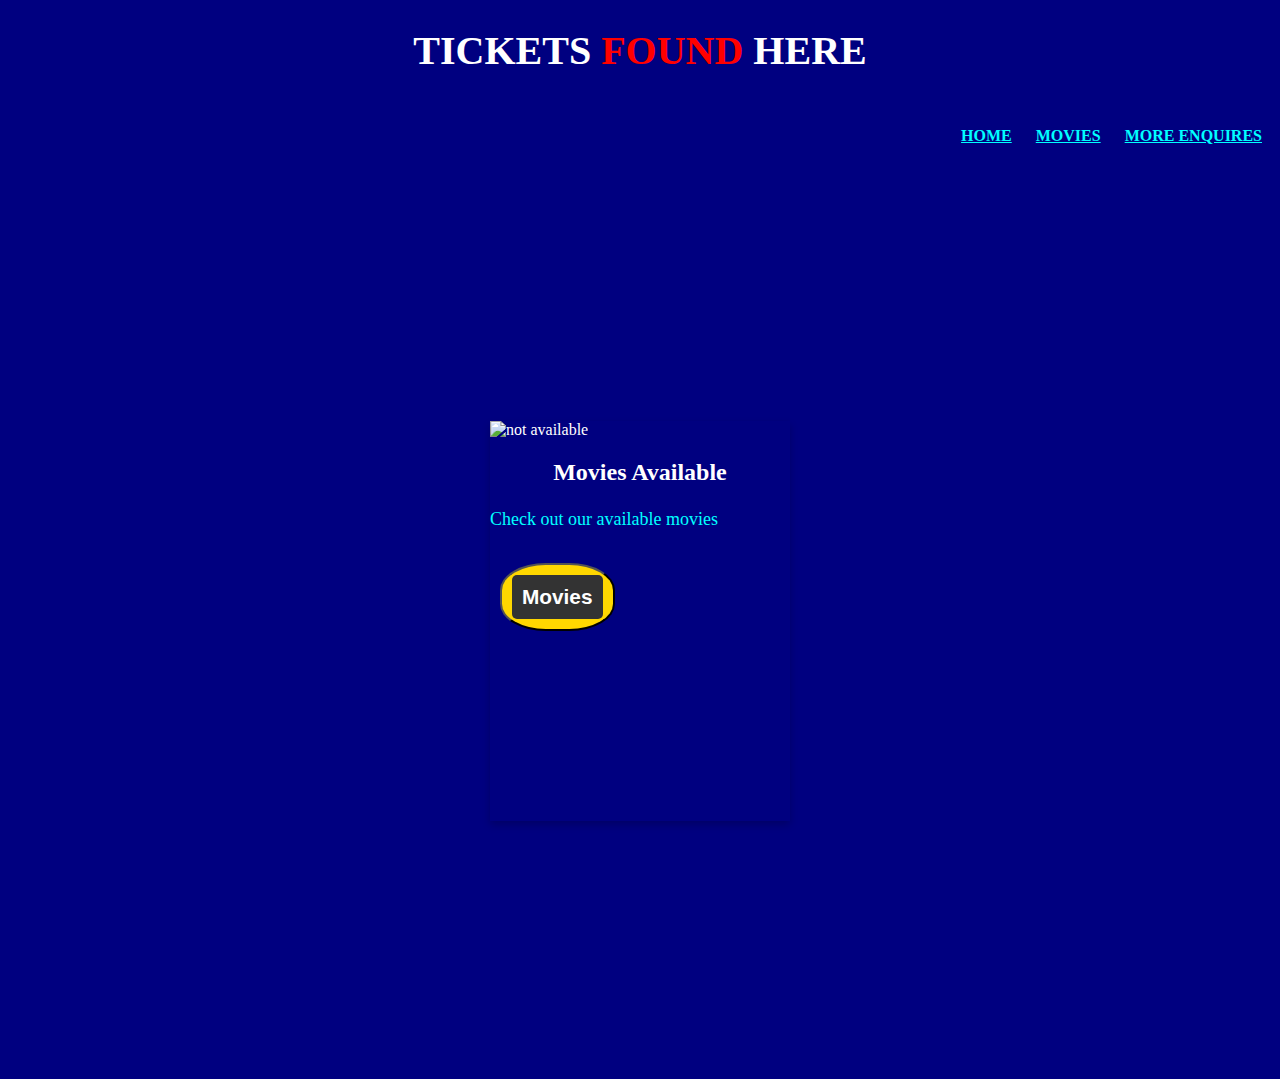
==== index.html @ 992142c8 "first commit" ====
<!DOCTYPE html>
<html lang="en">
<head>
    <meta charset="UTF-8">
    <meta http-equiv="X-UA-Compatible" content="IE=edge">
    <meta name="viewport" content="width=device-width, initial-scale=1.0">
    <title>Tickets Booking</title>
    <link rel="stylesheet" href="style.css">
</head>
<body>
    <!--Section starts here-->
        <h1 id="heading">TICKETS <span>FOUND</span> HERE</h1>
        <nav>
        <div class ="content">
        <ul >
            <li><a href="#">HOME</a></li>
        <li><a href="#">MOVIES</a></li>
        <li><a href="#">MORE ENQUIRES</a></li>
    </ul></nav>
    </div>
</div>
<div class="card-container">
    <div class="card">
        <img src="https://encrypted-tbn0.gstatic.com/images?q=tbn:ANd9GcTTgAGXccPcSs2pPSDkoVauRDrNQyh2LljUsg&usqp=CAU" alt="not available">
        <h2>Movies Available</h2>
        <p>Check out our available movies</p>
        <button type="button"><a href="movie.html">Movies</a></button>
    </div>
</div>
    
</body>
</html>
---- style.css ----
body{
    background-color: navy;
    color: white;
}
#heading{
    text-align: center;
font-size: 250%;
}
#heading span{
    color: red;
}
nav{
    display: flex;
    align-items: center;
    justify-content: end;
}
nav ul li{
    list-style-type: none;
    display: inline-block;
    padding: 10px;
}
nav ul li a{
    color: aqua;
    font-weight: bolder;

}
nav ul li a :hover{
    color: greenyellow;
    transition: 4s;
}
.card-container {
    display: flex;
    justify-content: center;
    align-items: center;
    height: 100vh;
  }
  
  .card {
    width: 300px;
    height: 400px;
    box-shadow: 0 4px 8px rgba(0, 0, 0, 0.2);
    transition: transform 0.3s;
    overflow: hidden;
  }
  
  .card:hover {
    transform: translateY(-10px);
  }
  
  .card img {
    width: 100%;
    height: 200px;
    object-fit: cover;
  }
  
  .card h2 {
    margin: 20px 0;
    font-size: 24px;
    text-align: center;
  }
  
  .card p {
    font-size: 18px;
    line-height: 1.5;
    margin-bottom: 20px;
    color: aqua;
  }
  
  .card a {
    display: block;
    text-align: center;
    background-color: #333;
    color: #fff;
    padding: 10px;
    border-radius: 5px;
    text-decoration: none;
    font-weight: bold;
    transition: background-color 0.3s;
  }
  
  .card a:hover {
    background-color: #444;
  }
  .card button{
    border-radius: 40%;
    background-color: gold;
    margin: 10px;
    padding: 10px;
    font-size: 130%;
    color: aqua;

  }
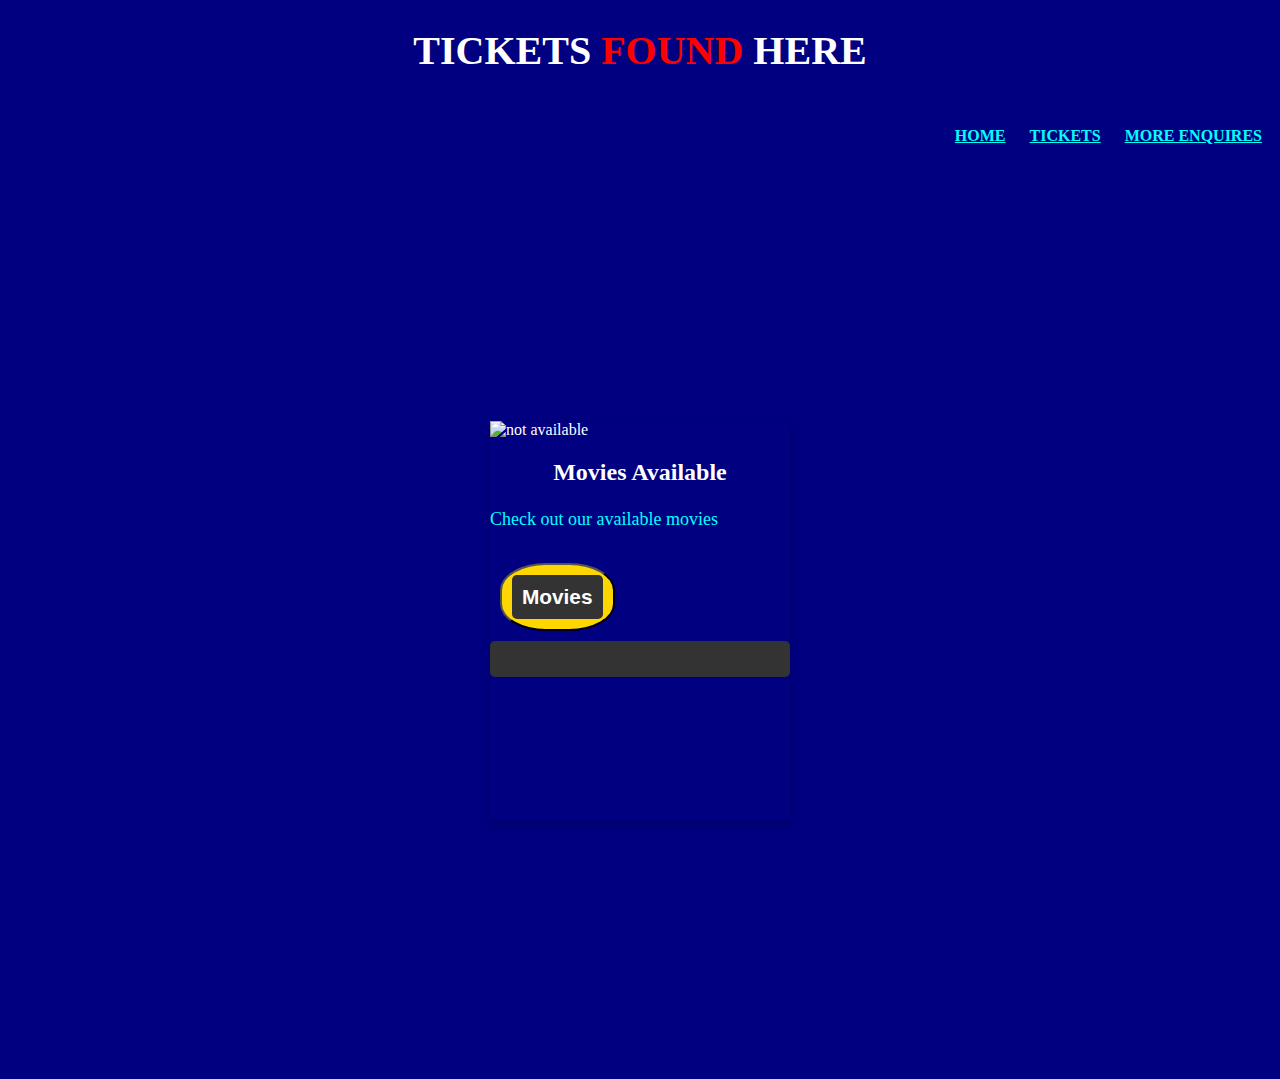
==== commit 263f3a94: "second commit" ====
--- a/index.html
+++ b/index.html
@@ -9,24 +9,27 @@
 </head>
 <body>
     <!--Section starts here-->
-        <h1 id="heading">TICKETS <span>FOUND</span> HERE</h1>
-        <nav>
-        <div class ="content">
-        <ul >
-            <li><a href="#">HOME</a></li>
-        <li><a href="#">MOVIES</a></li>
-        <li><a href="#">MORE ENQUIRES</a></li>
-    </ul></nav>
+    <h1 id="heading">TICKETS <span>FOUND</span> HERE</h1>
+    <nav>
+        <div class="content">
+            <ul>
+                <li><a href="movie.html">HOME</a></li>
+                <li><a href="tickets.html">TICKETS</a></li>
+                <li><a href="#">MORE ENQUIRES</a></li>
+            </ul>
+        </div>
+    </nav>
+    <div class="card-container">
+        <div class="card">
+            <img src="https://encrypted-tbn0.gstatic.com/images?q=tbn:ANd9GcTTgAGXccPcSs2pPSDkoVauRDrNQyh2LljUsg&usqp=CAU" alt="not available">
+            <h2>Movies Available</h2>
+            <p>Check out our available movies</p>
+            <button type="button"><a href="movie.html">Movies</button>
+                <ul id="movie-list"></ul>
+        </div>
     </div>
-</div>
-<div class="card-container">
-    <div class="card">
-        <img src="https://encrypted-tbn0.gstatic.com/images?q=tbn:ANd9GcTTgAGXccPcSs2pPSDkoVauRDrNQyh2LljUsg&usqp=CAU" alt="not available">
-        <h2>Movies Available</h2>
-        <p>Check out our available movies</p>
-        <button type="button"><a href="movie.html">Movies</a></button>
-    </div>
-</div>
-    
+   
+<!--Section-->
+
 </body>
 </html>
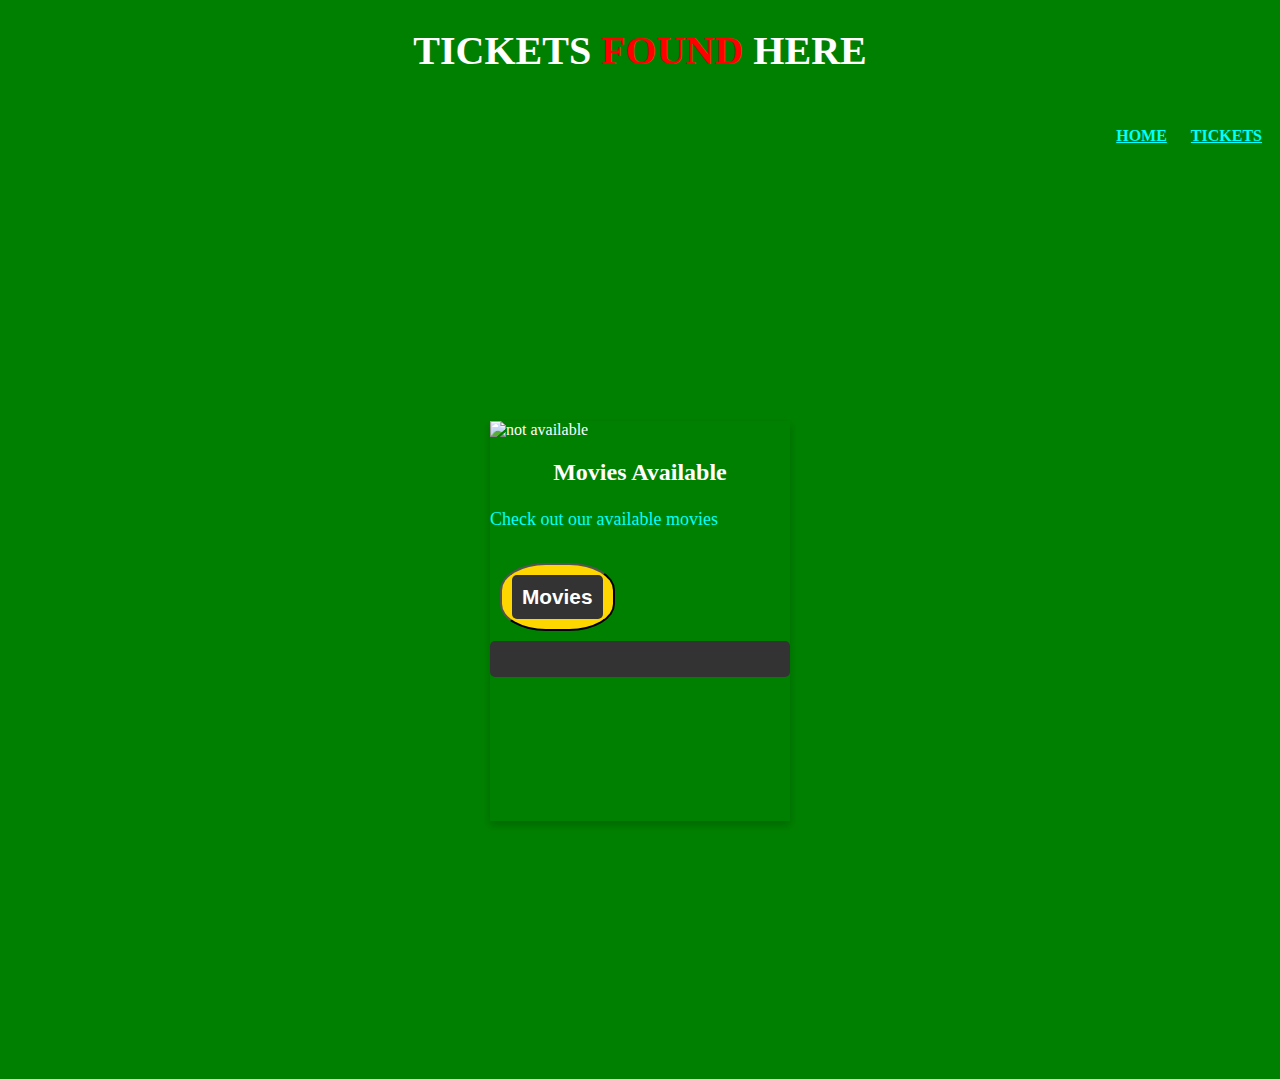
==== commit a53823a1: "third commit" ====
--- a/index.html
+++ b/index.html
@@ -15,7 +15,6 @@
             <ul>
                 <li><a href="movie.html">HOME</a></li>
                 <li><a href="tickets.html">TICKETS</a></li>
-                <li><a href="#">MORE ENQUIRES</a></li>
             </ul>
         </div>
     </nav>
--- a/style.css
+++ b/style.css
@@ -1,5 +1,5 @@
 body{
-    background-color: navy;
+    background-color: green;
     color: white;
 }
 #heading{
